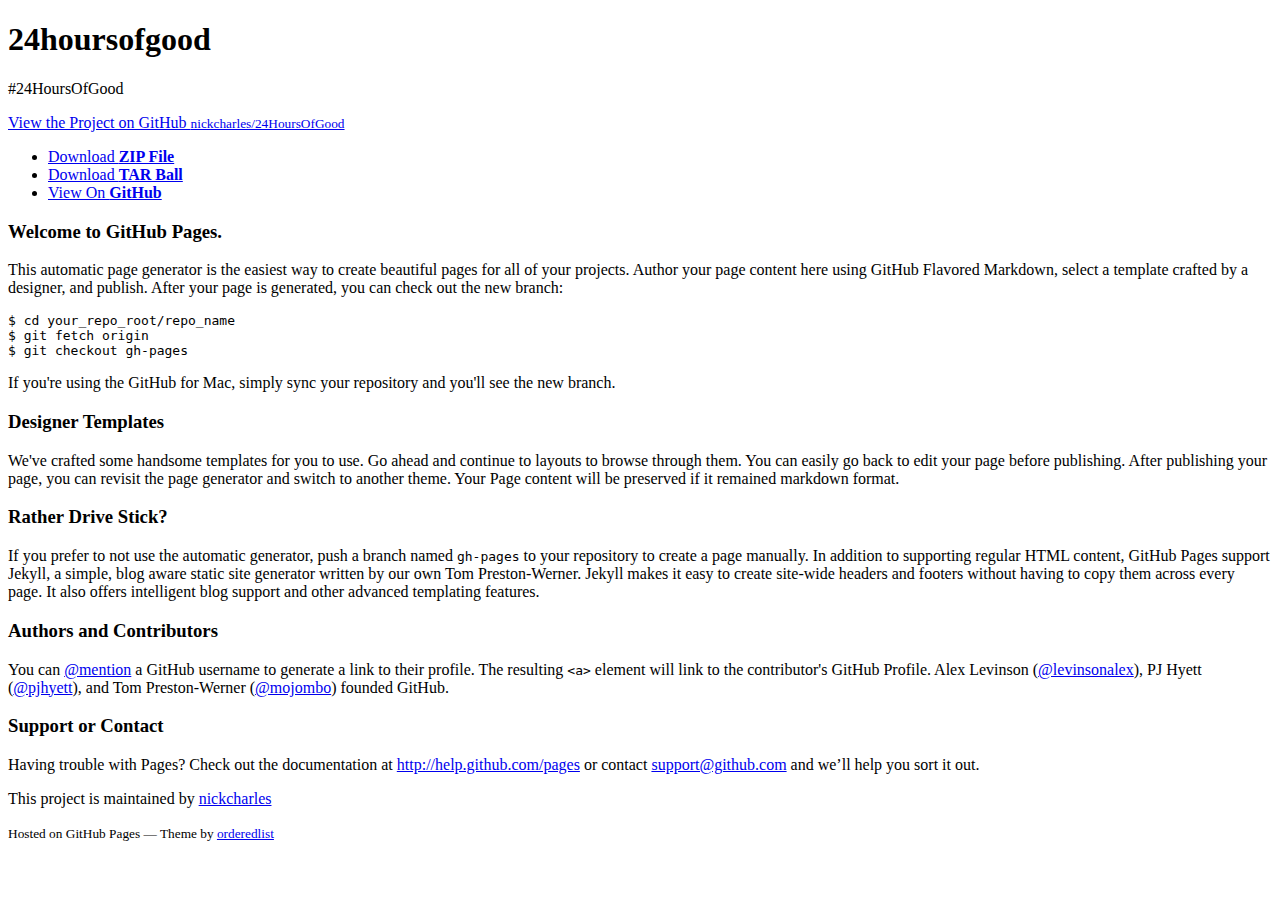
==== views/index.html @ 55efdf4d "fucked up the name of views" ====
<!doctype html>
<html>
  <head>
    <meta charset="utf-8">
    <meta http-equiv="X-UA-Compatible" content="chrome=1">
    <title>24hoursofgood by nickcharles</title>

    <link rel="stylesheet" href="stylesheets/styles.css">
    <link rel="stylesheet" href="stylesheets/pygment_trac.css">
    <meta name="viewport" content="width=device-width, initial-scale=1, user-scalable=no">
    <!--[if lt IE 9]>
    <script src="//html5shiv.googlecode.com/svn/trunk/html5.js"></script>
    <![endif]-->
  </head>
  <body>
    <div class="wrapper">
      <header>
        <h1>24hoursofgood</h1>
        <p>#24HoursOfGood</p>

        <p class="view"><a href="https://github.com/nickcharles/24HoursOfGood">View the Project on GitHub <small>nickcharles/24HoursOfGood</small></a></p>


        <ul>
          <li><a href="https://github.com/nickcharles/24HoursOfGood/zipball/master">Download <strong>ZIP File</strong></a></li>
          <li><a href="https://github.com/nickcharles/24HoursOfGood/tarball/master">Download <strong>TAR Ball</strong></a></li>
          <li><a href="https://github.com/nickcharles/24HoursOfGood">View On <strong>GitHub</strong></a></li>
        </ul>
      </header>
      <section>
        <h3>
<a name="welcome-to-github-pages" class="anchor" href="#welcome-to-github-pages"><span class="octicon octicon-link"></span></a>Welcome to GitHub Pages.</h3>

<p>This automatic page generator is the easiest way to create beautiful pages for all of your projects. Author your page content here using GitHub Flavored Markdown, select a template crafted by a designer, and publish. After your page is generated, you can check out the new branch:</p>

<pre><code>$ cd your_repo_root/repo_name
$ git fetch origin
$ git checkout gh-pages
</code></pre>

<p>If you're using the GitHub for Mac, simply sync your repository and you'll see the new branch.</p>

<h3>
<a name="designer-templates" class="anchor" href="#designer-templates"><span class="octicon octicon-link"></span></a>Designer Templates</h3>

<p>We've crafted some handsome templates for you to use. Go ahead and continue to layouts to browse through them. You can easily go back to edit your page before publishing. After publishing your page, you can revisit the page generator and switch to another theme. Your Page content will be preserved if it remained markdown format.</p>

<h3>
<a name="rather-drive-stick" class="anchor" href="#rather-drive-stick"><span class="octicon octicon-link"></span></a>Rather Drive Stick?</h3>

<p>If you prefer to not use the automatic generator, push a branch named <code>gh-pages</code> to your repository to create a page manually. In addition to supporting regular HTML content, GitHub Pages support Jekyll, a simple, blog aware static site generator written by our own Tom Preston-Werner. Jekyll makes it easy to create site-wide headers and footers without having to copy them across every page. It also offers intelligent blog support and other advanced templating features.</p>

<h3>
<a name="authors-and-contributors" class="anchor" href="#authors-and-contributors"><span class="octicon octicon-link"></span></a>Authors and Contributors</h3>

<p>You can <a href="https://github.com/blog/821" class="user-mention">@mention</a> a GitHub username to generate a link to their profile. The resulting <code>&lt;a&gt;</code> element will link to the contributor's GitHub Profile. Alex Levinson (<a href="https://github.com/levinsonalex" class="user-mention">@levinsonalex</a>), PJ Hyett (<a href="https://github.com/pjhyett" class="user-mention">@pjhyett</a>), and Tom Preston-Werner (<a href="https://github.com/mojombo" class="user-mention">@mojombo</a>) founded GitHub.</p>

<h3>
<a name="support-or-contact" class="anchor" href="#support-or-contact"><span class="octicon octicon-link"></span></a>Support or Contact</h3>

<p>Having trouble with Pages? Check out the documentation at <a href="http://help.github.com/pages">http://help.github.com/pages</a> or contact <a href="mailto:support@github.com">support@github.com</a> and we’ll help you sort it out.</p>
      </section>
      <footer>
        <p>This project is maintained by <a href="https://github.com/nickcharles">nickcharles</a></p>
        <p><small>Hosted on GitHub Pages &mdash; Theme by <a href="https://github.com/orderedlist">orderedlist</a></small></p>
      </footer>
    </div>
    <script src="javascripts/scale.fix.js"></script>
    
  </body>
</html>
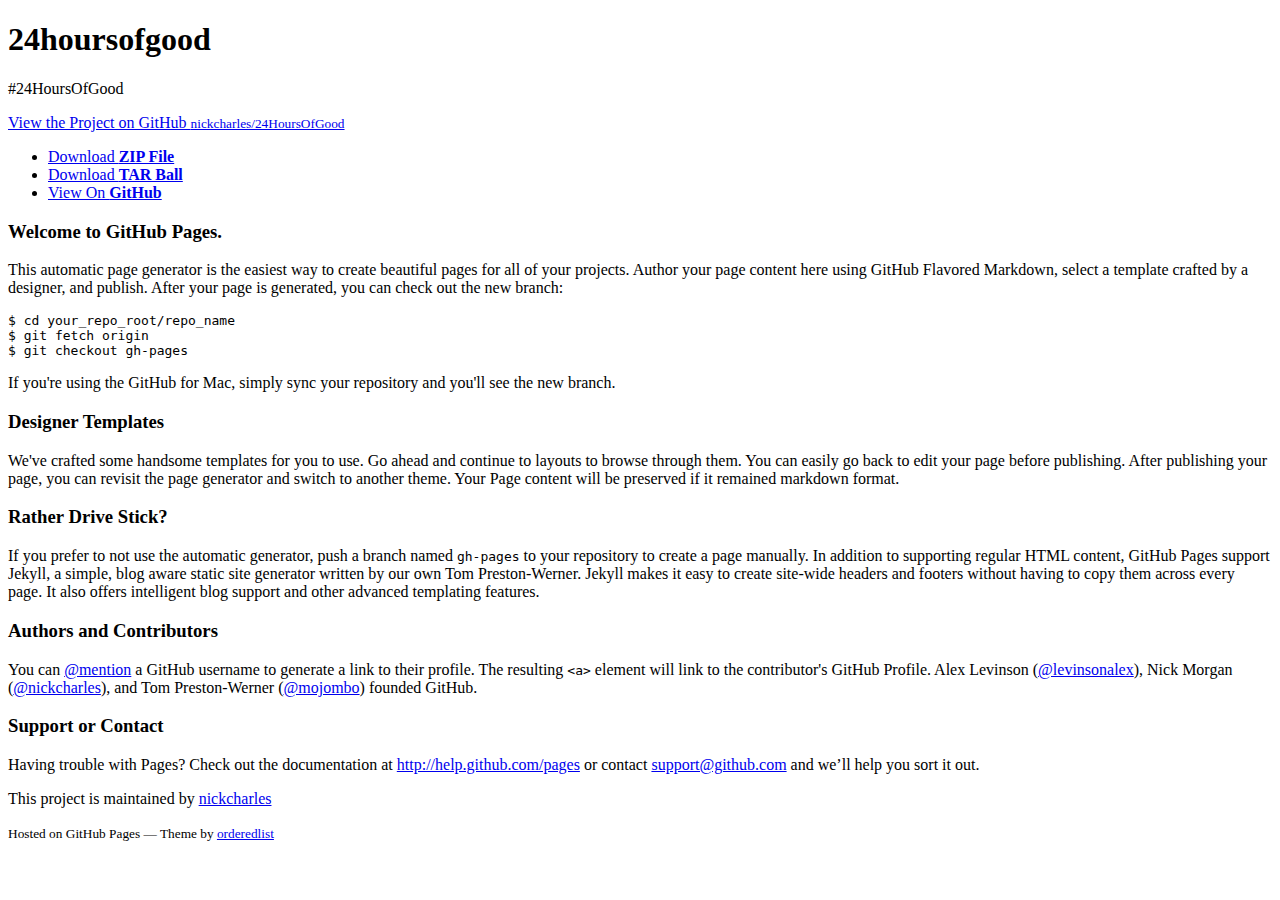
==== commit 36e1c3e6: "Added Nick As Author" ====
--- a/views/index.html
+++ b/views/index.html
@@ -53,7 +53,7 @@
 <h3>
 <a name="authors-and-contributors" class="anchor" href="#authors-and-contributors"><span class="octicon octicon-link"></span></a>Authors and Contributors</h3>
 
-<p>You can <a href="https://github.com/blog/821" class="user-mention">@mention</a> a GitHub username to generate a link to their profile. The resulting <code>&lt;a&gt;</code> element will link to the contributor's GitHub Profile. Alex Levinson (<a href="https://github.com/levinsonalex" class="user-mention">@levinsonalex</a>), PJ Hyett (<a href="https://github.com/pjhyett" class="user-mention">@pjhyett</a>), and Tom Preston-Werner (<a href="https://github.com/mojombo" class="user-mention">@mojombo</a>) founded GitHub.</p>
+<p>You can <a href="https://github.com/blog/821" class="user-mention">@mention</a> a GitHub username to generate a link to their profile. The resulting <code>&lt;a&gt;</code> element will link to the contributor's GitHub Profile. Alex Levinson (<a href="https://github.com/levinsonalex" class="user-mention">@levinsonalex</a>), Nick Morgan (<a href="https://github.com/nickcharles" class="user-mention">@nickcharles</a>), and Tom Preston-Werner (<a href="https://github.com/mojombo" class="user-mention">@mojombo</a>) founded GitHub.</p>
 
 <h3>
 <a name="support-or-contact" class="anchor" href="#support-or-contact"><span class="octicon octicon-link"></span></a>Support or Contact</h3>
